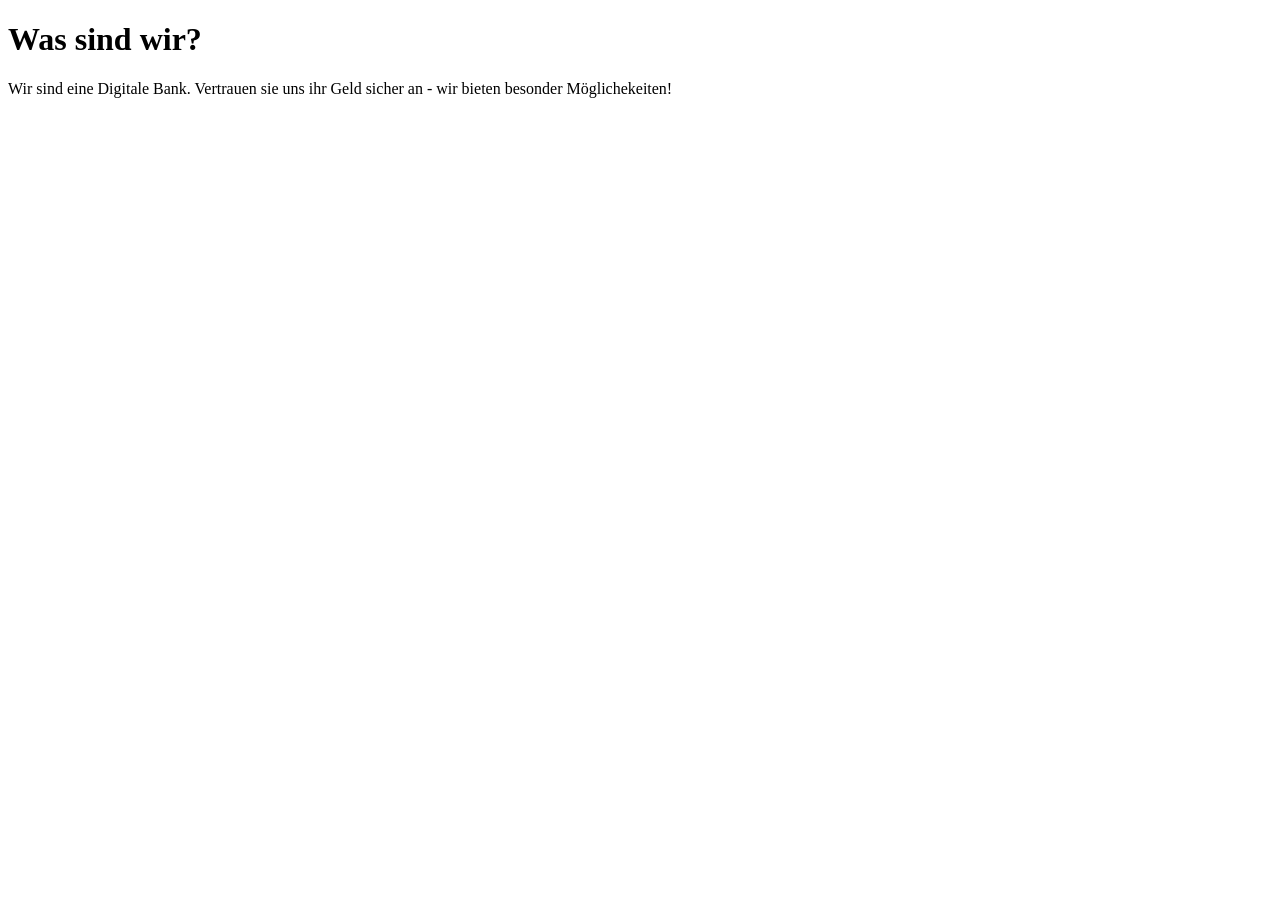
==== explain.html @ f379185a "Basic Struckture" ====
<!DOCTYPE html>
<html>
    <head>
        <meta charset="utf-8">
        <title>Erklärung</title>
    </head>
    <body>
        <h1>Was sind wir?</h1>
        <p>Wir sind eine Digitale Bank. Vertrauen sie uns ihr Geld sicher an - wir bieten besonder Möglichekeiten!</p>



    </body>
</html>
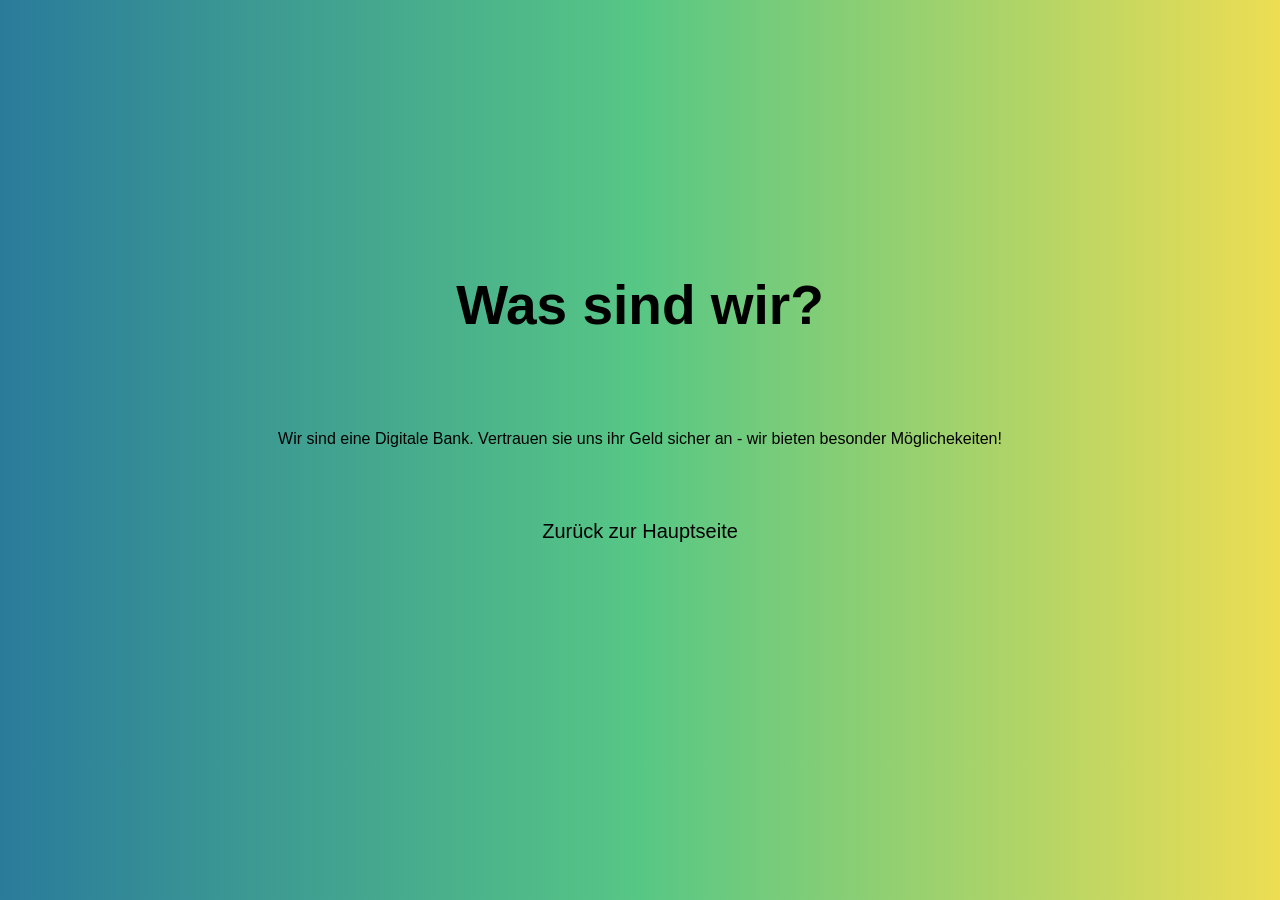
==== commit 955ab19a: "CSS" ====
--- a/explain.html
+++ b/explain.html
@@ -3,11 +3,12 @@
     <head>
         <meta charset="utf-8">
         <title>Erklärung</title>
+        <link rel="stylesheet" href="style.css">
     </head>
-    <body>
+    <body class="container2">
         <h1>Was sind wir?</h1>
         <p>Wir sind eine Digitale Bank. Vertrauen sie uns ihr Geld sicher an - wir bieten besonder Möglichekeiten!</p>
-
+        <p class="link"><a href="index.html">Zurück zur Hauptseite</a></p>
 
 
     </body>
--- a/style.css
+++ b/style.css
@@ -0,0 +1,117 @@
+body{
+    background: #2A7B9B;
+background: linear-gradient(90deg,rgba(42, 123, 155, 1) 0%, rgba(87, 199, 133, 1) 50%, rgba(237, 221, 83, 1) 100%);
+    font-family: sans-serif;
+    min-height: 100vh;
+    margin: 0;
+    flex-direction: column;
+}
+* {
+    box-sizing: border-box;
+}
+.ansprache{
+    font-family: monospace;
+    font-style: italic;
+
+}
+.weiterleitungen:hover a{
+    color: #1984db;
+    text-decoration: underline;
+    border: solid 1px;
+    border-radius: 4px;
+    padding: 3px;
+    border-color: black;
+    
+}
+.weiterleitungen a{
+    padding-top: 10px;
+    color: black;
+    text-decoration: none;
+    font-size: 200%;
+}
+.link a{
+    color: black;
+    text-decoration: none;
+    font-size: 20px;
+    padding: 5px;
+    padding-left: 3vh;
+    padding-right: 3vh;
+}
+.link:hover a{
+    color: black;
+    text-decoration: underline;
+}
+.inhalt{
+
+    flex: 0 1 10%;
+}
+/*
+flex display for the unike style on index
+*/
+.container{
+    display: flex;
+    align-items: center;
+    justify-content: center;
+    gap: 40px;
+    padding: 4 vh 8vw;
+    width: 100%;
+    min-height: 85vh;
+}
+.geld{
+    flex: 0 1 20%;
+}
+.geld img{
+    width: 100%;
+    height: auto;
+}
+footer{
+    display: flex;
+    align-items: center;
+    justify-content: center;
+    padding: 2vh;
+    font-size: small;
+}
+.form {
+    display: flex;
+    align-items: center;
+    justify-content: center;
+    gap: 5px;
+    font-size: 40px;
+}
+.abmelden {
+    position: absolute;
+    top: 20px;
+    right: 20px;
+    font-size: 40px;
+    padding: 10px;
+}
+
+
+.abmelden a:hover {
+    background-color: #2A7B9B;
+    background: linear-gradient(90deg,rgba(42, 123, 155, 1) 0%, rgba(87, 199, 133, 1) 50%, rgba(237, 221, 83, 1) 100%);;
+    color: white;
+    border-color: #1984db;
+}
+h1{
+    font-size: 55px;
+    display: flex;
+    align-items: center;
+    justify-content: center;
+    padding-top: 30px;
+    flex-direction: column;
+}
+.container2{
+    display: flex;
+    align-items: center;
+    justify-content: center;
+    gap: 40px;
+    flex-direction: column;
+    padding: 50px;
+    min-height: 85vh;
+
+}
+.wilkommenstext{
+
+    font-size: 30px;
+}
